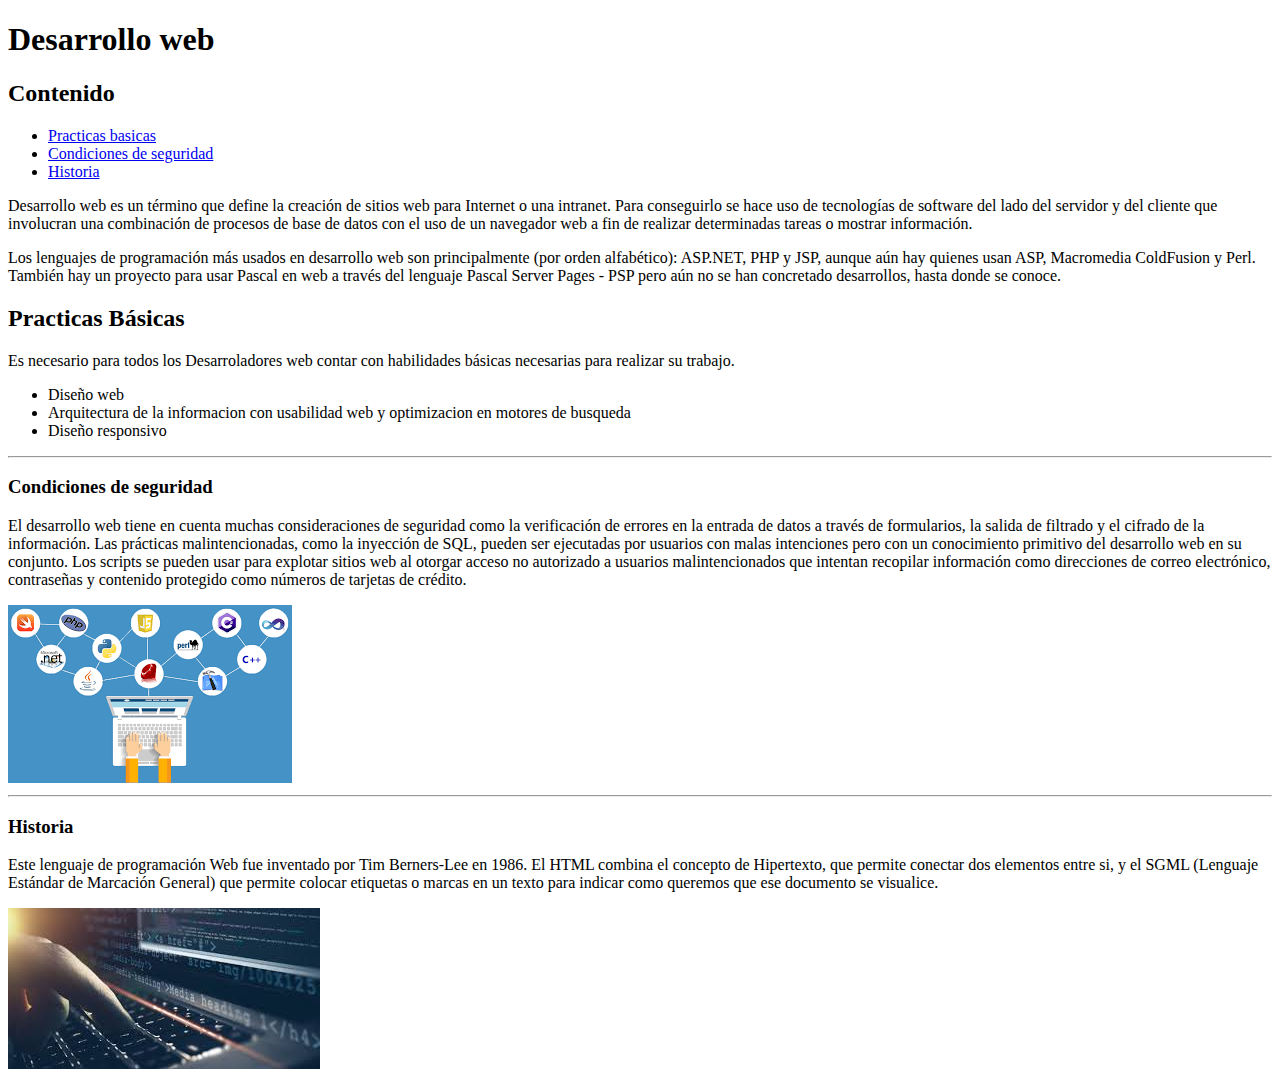
==== Laboratorios/Labo_1/index.html @ 088401a6 "Ejercicio 1 final" ====
<!DOCTYPE html>
<html lang="en">
<head>
    <meta charset="UTF-8">
    <meta name="viewport" content="width=device-width, initial-scale=1.0">
    <meta http-equiv="X-UA-Compatible" content="ie=edge">
    <title>Ejercicio 1</title>
</head>
<body>
    <h1>
        Desarrollo web
    </h1>
    <h2>
        Contenido
    </h2>
    <ul>
        <li><a href="#tema1">Practicas basicas</a> </li>
        <li><a href="#tema2">Condiciones de seguridad</a></li>
        <li><a href="#tema3">Historia</a></li>
    </ul>
    <p>
        Desarrollo web es un término que define la creación de sitios web para Internet o una intranet. Para conseguirlo se hace uso de tecnologías de software del lado del servidor y del cliente que involucran una combinación de procesos de base de datos con el uso de un navegador web a fin de realizar determinadas tareas o mostrar información. 
    </p>
    <p>
        Los lenguajes de programación más usados en desarrollo web son principalmente (por orden alfabético): ASP.NET, PHP y JSP, aunque aún hay quienes usan ASP, Macromedia ColdFusion y Perl. También hay un proyecto para usar Pascal en web a través del lenguaje Pascal Server Pages - PSP pero aún no se han concretado desarrollos, hasta donde se conoce. 
    </p>
    <h2 id="tema1">
        Practicas Básicas
    </h2>
    <p>
        Es necesario para todos los Desarroladores web contar con habilidades básicas necesarias para realizar su trabajo. 
    </p>
    <ul>
        <li>
            Diseño web
        </li>
        <li>
            Arquitectura  de la informacion con usabilidad web y optimizacion en motores de busqueda
        </li>
        <li>
            Diseño responsivo
        </li>
    </ul>
    <hr>
    <h3 id="tema2">
        Condiciones de seguridad
    </h3>
    <p>
        El desarrollo web tiene en cuenta muchas consideraciones de seguridad como la verificación de errores en la entrada de datos a través de formularios, la salida de filtrado y el cifrado de la información. Las prácticas malintencionadas, como la inyección de SQL, pueden ser ejecutadas por usuarios con malas intenciones pero con un conocimiento primitivo del desarrollo web en su conjunto. Los scripts se pueden usar para explotar sitios web al otorgar acceso no autorizado a usuarios malintencionados que intentan recopilar información como direcciones de correo electrónico, contraseñas y contenido protegido como números de tarjetas de crédito. 
    </p>
    <img src= "./índice.png" alt="">
    <hr>
    <h3 id="tema3">
        Historia
    </h3>
    <p>
        Este lenguaje de programación Web fue inventado por Tim Berners-Lee en 1986. El HTML combina el concepto de Hipertexto, que permite conectar dos elementos entre si, y el SGML (Lenguaje Estándar de Marcación General) que permite colocar etiquetas o marcas en un texto para indicar como queremos que ese documento se visualice. 
    </p>
    <img src="./índice.jpeg" alt="">
</body>
</html>
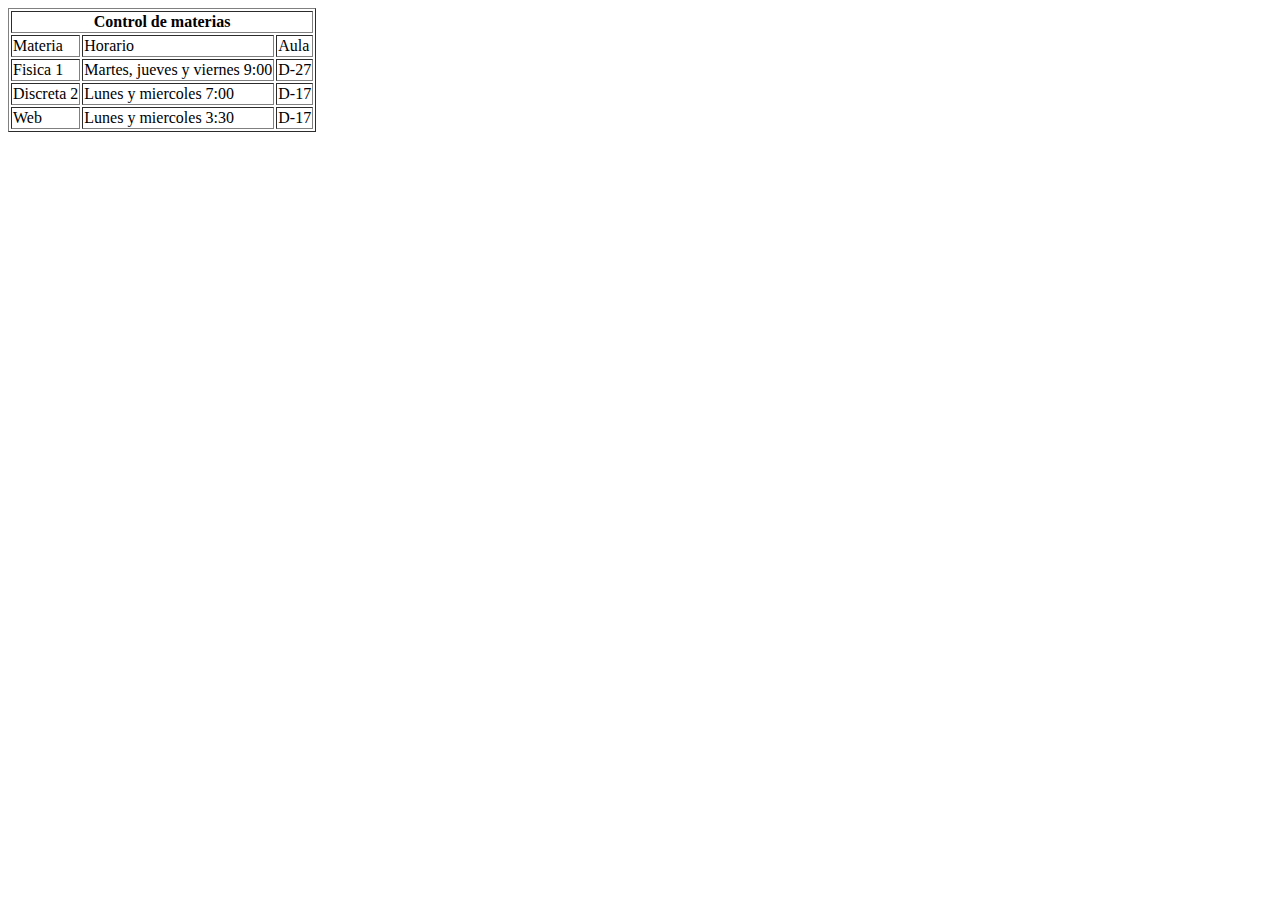
==== commit d62b6634: "Ejercicio 2 finalizado" ====
--- a/Laboratorios/Labo_1/index.html
+++ b/Laboratorios/Labo_1/index.html
@@ -4,58 +4,50 @@
     <meta charset="UTF-8">
     <meta name="viewport" content="width=device-width, initial-scale=1.0">
     <meta http-equiv="X-UA-Compatible" content="ie=edge">
-    <title>Ejercicio 1</title>
+    <title>Ejercicio 2</title>
 </head>
 <body>
-    <h1>
-        Desarrollo web
-    </h1>
-    <h2>
-        Contenido
-    </h2>
-    <ul>
-        <li><a href="#tema1">Practicas basicas</a> </li>
-        <li><a href="#tema2">Condiciones de seguridad</a></li>
-        <li><a href="#tema3">Historia</a></li>
-    </ul>
-    <p>
-        Desarrollo web es un término que define la creación de sitios web para Internet o una intranet. Para conseguirlo se hace uso de tecnologías de software del lado del servidor y del cliente que involucran una combinación de procesos de base de datos con el uso de un navegador web a fin de realizar determinadas tareas o mostrar información. 
-    </p>
-    <p>
-        Los lenguajes de programación más usados en desarrollo web son principalmente (por orden alfabético): ASP.NET, PHP y JSP, aunque aún hay quienes usan ASP, Macromedia ColdFusion y Perl. También hay un proyecto para usar Pascal en web a través del lenguaje Pascal Server Pages - PSP pero aún no se han concretado desarrollos, hasta donde se conoce. 
-    </p>
-    <h2 id="tema1">
-        Practicas Básicas
-    </h2>
-    <p>
-        Es necesario para todos los Desarroladores web contar con habilidades básicas necesarias para realizar su trabajo. 
-    </p>
-    <ul>
-        <li>
-            Diseño web
-        </li>
-        <li>
-            Arquitectura  de la informacion con usabilidad web y optimizacion en motores de busqueda
-        </li>
-        <li>
-            Diseño responsivo
-        </li>
-    </ul>
-    <hr>
-    <h3 id="tema2">
-        Condiciones de seguridad
-    </h3>
-    <p>
-        El desarrollo web tiene en cuenta muchas consideraciones de seguridad como la verificación de errores en la entrada de datos a través de formularios, la salida de filtrado y el cifrado de la información. Las prácticas malintencionadas, como la inyección de SQL, pueden ser ejecutadas por usuarios con malas intenciones pero con un conocimiento primitivo del desarrollo web en su conjunto. Los scripts se pueden usar para explotar sitios web al otorgar acceso no autorizado a usuarios malintencionados que intentan recopilar información como direcciones de correo electrónico, contraseñas y contenido protegido como números de tarjetas de crédito. 
-    </p>
-    <img src= "./índice.png" alt="">
-    <hr>
-    <h3 id="tema3">
-        Historia
-    </h3>
-    <p>
-        Este lenguaje de programación Web fue inventado por Tim Berners-Lee en 1986. El HTML combina el concepto de Hipertexto, que permite conectar dos elementos entre si, y el SGML (Lenguaje Estándar de Marcación General) que permite colocar etiquetas o marcas en un texto para indicar como queremos que ese documento se visualice. 
-    </p>
-    <img src="./índice.jpeg" alt="">
+    <table border="1">
+        <thead>
+            <tr>
+                <th colspan="3"> Control de materias</th>
+            </tr>
+            <tr>
+                <td> Materia</td>
+                <td> Horario</td>
+                <td> Aula</td>
+
+            </tr>
+            <tr>
+            <td>
+                Fisica 1
+            </td>
+            <td>
+                Martes, jueves y viernes 9:00
+            </td>
+            <td>D-27</td>
+        </tr>
+        <tr>
+                <td>
+                       Discreta 2
+                    </td>
+                    <td>
+                        Lunes y miercoles 7:00
+                    </td>
+                    <td>D-17</td>
+        </tr>
+        <tr>
+                <td>
+                       Web
+                    </td>
+                    <td>
+                        Lunes y miercoles 3:30
+                    </td>
+                    <td>D-17</td>
+        </tr>
+        </tr>
+        </thead>
+    </table>
+    
 </body>
 </html>